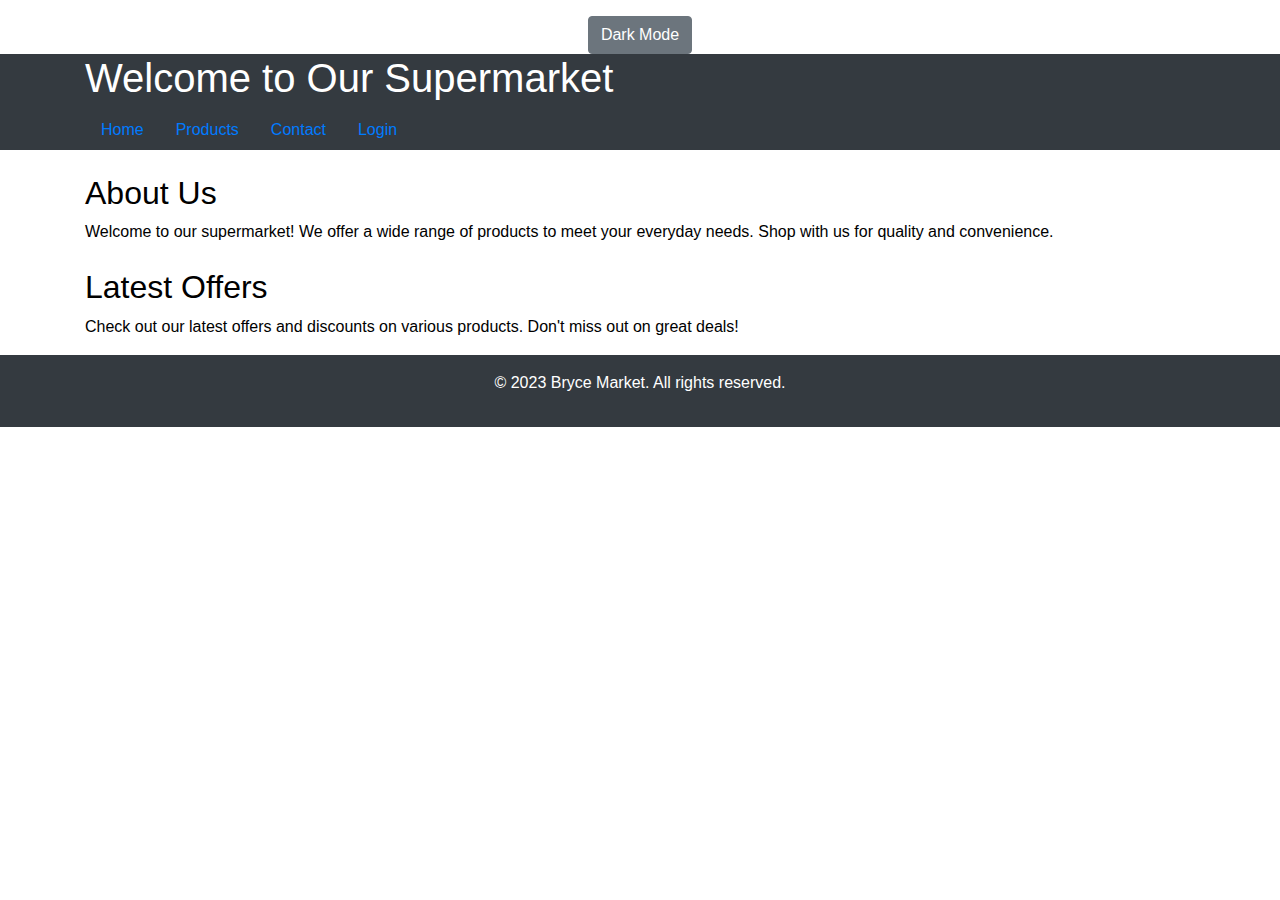
==== Front/index.html @ 56aa8aee "first commit" ====
<!DOCTYPE html>
<html>
<head>
    <title>Bryce Market</title>
    <!-- Include Bootstrap CSS -->
    <link rel="stylesheet" href="https://maxcdn.bootstrapcdn.com/bootstrap/4.5.2/css/bootstrap.min.css">
    <!-- Include custom CSS for dark mode -->
    <link rel="stylesheet" href="styles.css">
</head>
<body onload="Init()">
    <div class="text-center mt-3">
        <button id="darkModeButton" class="btn btn-secondary">Dark Mode</button>
    </div>
    
    <header class="bg-dark text-white">
        <div class="container">
            <h1>Welcome to Our Supermarket</h1>
            <nav>
                <ul class="nav">
                    <li class="nav-item">
                        <a class="nav-link" href="index.html">Home</a>
                    </li>
                    <li class="nav-item">
                        <a class="nav-link" href="products.html">Products</a>
                    </li>
                    <li class="nav-item">
                        <a class="nav-link" href="contact.html">Contact</a>
                    </li>
                    <li class="nav-item">
                        <a class="nav-link" href="login.html">Login</a>
                    </li>
                </ul>
            </nav>
        </div>
    </header>
    
    <section class="container mt-4">
        <h2>About Us</h2>
        <p>Welcome to our supermarket! We offer a wide range of products to meet your everyday needs. Shop with us for quality and convenience.</p>
    </section>
    
    <section class="container mt-4">
        <h2>Latest Offers</h2>
        <p>Check out our latest offers and discounts on various products. Don't miss out on great deals!</p>
    </section>
    
    <footer class="bg-dark text-white text-center py-3">
        <p>&copy; 2023 Bryce Market. All rights reserved.</p>
    </footer>
    
    <!-- Include Bootstrap JS and jQuery -->
    <script src="https://code.jquery.com/jquery-3.5.1.slim.min.js"></script>
    <script src="https://cdn.jsdelivr.net/npm/@popperjs/core@2.5.3/dist/umd/popper.min.js"></script>
    <script src="https://maxcdn.bootstrapcdn.com/bootstrap/4.5.2/js/bootstrap.min.js"></script>
    
    <script>
        function toggleDarkMode() {
            const body = document.body;
            body.classList.toggle("dark-mode");
            // Toggle button color
            const darkModeButton = document.getElementById("darkModeButton");
            if (darkModeButton.classList.contains("btn-secondary")) {
                darkModeButton.classList.replace("btn-secondary", "btn-primary");
                darkModeButton.innerText = "Normal Mode"
            } else {
                darkModeButton.classList.replace("btn-primary", "btn-secondary");
                darkModeButton.innerText = "Dark Mode"
            }
        }

        const darkModeButton = document.getElementById("darkModeButton");
        darkModeButton.addEventListener("click", toggleDarkMode);

        function DarkMode() {
            const darkmode = localStorage.getItem("darkmode")
            if (darkmode === "true") {
                const body = document.body;
                body.classList.toggle("dark-mode");
                const darkModeButton = document.getElementById("darkModeButton");
                if (darkModeButton.classList.contains("btn-secondary")) {
                    darkModeButton.classList.replace("btn-secondary", "btn-primary");
                    darkModeButton.innerText = "Normal Mode"
                } else {
                    darkModeButton.classList.replace("btn-primary", "btn-secondary");
                    darkModeButton.innerText = "Dark Mode"
                }
            }
        }
        
        function Init(){            
            DarkMode()
            let user = sessionStorage.getItem("user")
            if (user){
                
            }
        }
    </script>
</body>
</html>
---- Front/styles.css ----
/* styles.css */

body {
    background-color: #ffffff;
    color: #000000;
}

/* Dark mode styles */
body.dark-mode {
    background-color: #121212;
    /* Change this to your desired dark background color */
    color: #ffffff;
    /* Change this to your desired dark text color */
}

/* Add styles for other elements in both light and dark modes as needed */
/* For example, update the header background color */
header {
    background-color: #343a40;
    /* Change this to your desired header background color */
}

.dark-mode {
    background-color: #333;
    color: #fff;
}

.dark-mode a {
    color: #55a1ff;
}

.dark-mode .card-header {
    background-color: #333;
    color: #fff !important;
    /* Set the text color to white in dark mode */
}


.dark-mode .card-body {
    color: #ffffff !important;
    /* Set the text color to white in dark mode */
    background-color: #333;
}


.dark-mode .card {
    background-color: #333;
}

.dark-mode .card-header {
    background-color: #333;
}

.dark-mode .list-group-item {
    background-color: #161616;
}
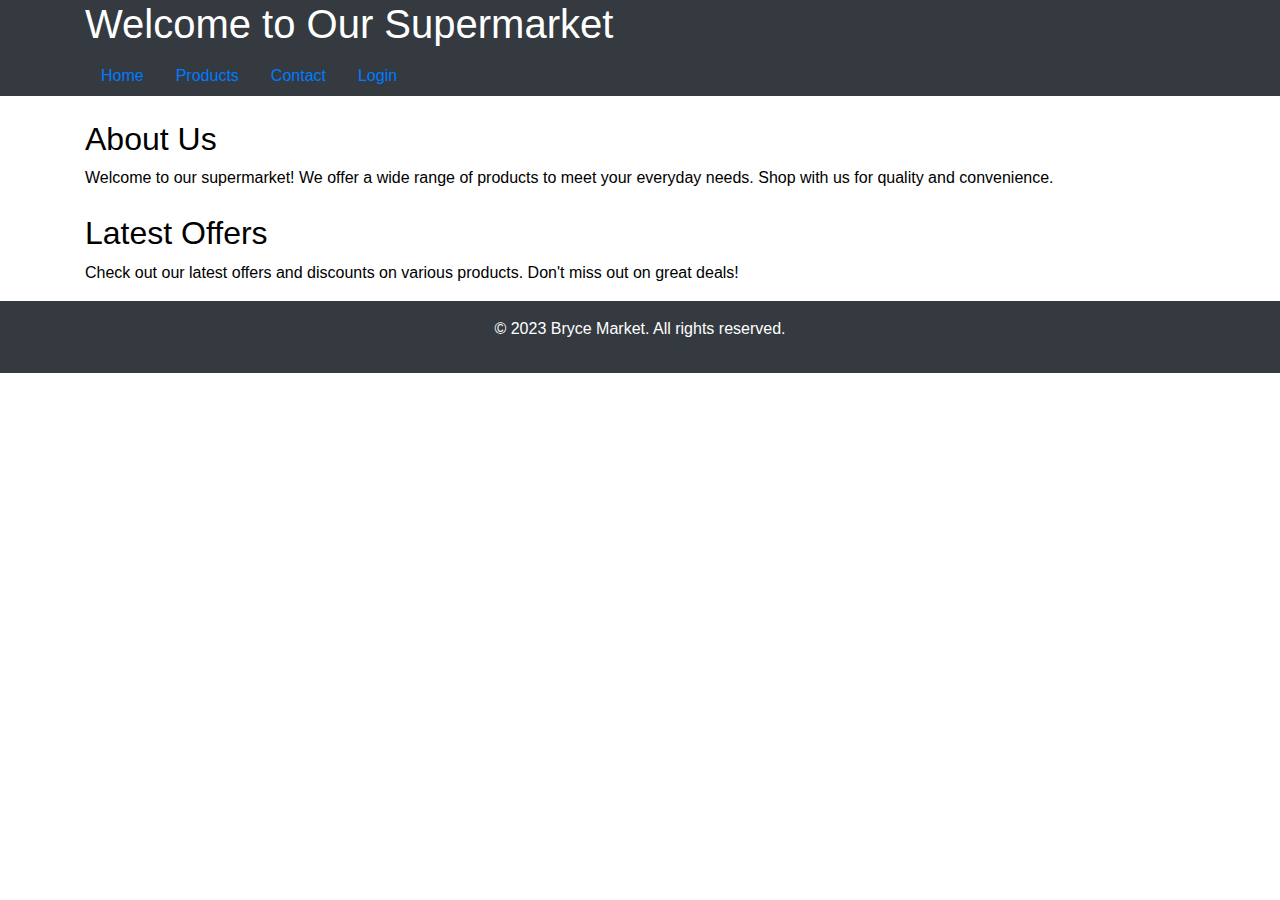
==== commit c91af56a: "Some small changes in the ui, added an option for the user to change his profile image, fullname, gr" ====
--- a/Front/index.html
+++ b/Front/index.html
@@ -7,16 +7,14 @@
     <!-- Include custom CSS for dark mode -->
     <link rel="stylesheet" href="styles.css">
 </head>
-<body onload="Init()">
-    <div class="text-center mt-3">
-        <button id="darkModeButton" class="btn btn-secondary">Dark Mode</button>
-    </div>
-    
+<body>
     <header class="bg-dark text-white">
+        <a id ="userpicture" class="navbar-brand" href="profile.html" style="display: none;">
+        </a>
         <div class="container">
             <h1>Welcome to Our Supermarket</h1>
             <nav>
-                <ul class="nav">
+                <ul class="nav" id="mainnav">
                     <li class="nav-item">
                         <a class="nav-link" href="index.html">Home</a>
                     </li>
@@ -26,7 +24,7 @@
                     <li class="nav-item">
                         <a class="nav-link" href="contact.html">Contact</a>
                     </li>
-                    <li class="nav-item">
+                    <li class="nav-item" id = "loginnav">
                         <a class="nav-link" href="login.html">Login</a>
                     </li>
                 </ul>
@@ -52,48 +50,6 @@
     <script src="https://code.jquery.com/jquery-3.5.1.slim.min.js"></script>
     <script src="https://cdn.jsdelivr.net/npm/@popperjs/core@2.5.3/dist/umd/popper.min.js"></script>
     <script src="https://maxcdn.bootstrapcdn.com/bootstrap/4.5.2/js/bootstrap.min.js"></script>
-    
-    <script>
-        function toggleDarkMode() {
-            const body = document.body;
-            body.classList.toggle("dark-mode");
-            // Toggle button color
-            const darkModeButton = document.getElementById("darkModeButton");
-            if (darkModeButton.classList.contains("btn-secondary")) {
-                darkModeButton.classList.replace("btn-secondary", "btn-primary");
-                darkModeButton.innerText = "Normal Mode"
-            } else {
-                darkModeButton.classList.replace("btn-primary", "btn-secondary");
-                darkModeButton.innerText = "Dark Mode"
-            }
-        }
-
-        const darkModeButton = document.getElementById("darkModeButton");
-        darkModeButton.addEventListener("click", toggleDarkMode);
-
-        function DarkMode() {
-            const darkmode = localStorage.getItem("darkmode")
-            if (darkmode === "true") {
-                const body = document.body;
-                body.classList.toggle("dark-mode");
-                const darkModeButton = document.getElementById("darkModeButton");
-                if (darkModeButton.classList.contains("btn-secondary")) {
-                    darkModeButton.classList.replace("btn-secondary", "btn-primary");
-                    darkModeButton.innerText = "Normal Mode"
-                } else {
-                    darkModeButton.classList.replace("btn-primary", "btn-secondary");
-                    darkModeButton.innerText = "Dark Mode"
-                }
-            }
-        }
-        
-        function Init(){            
-            DarkMode()
-            let user = sessionStorage.getItem("user")
-            if (user){
-                
-            }
-        }
-    </script>
+    <script src="scripts/settings.js"></script>
 </body>
 </html>
--- a/Front/styles.css
+++ b/Front/styles.css
@@ -42,7 +42,6 @@
     background-color: #333;
 }
 
-
 .dark-mode .card {
     background-color: #333;
 }
@@ -51,6 +50,48 @@
     background-color: #333;
 }
 
+.dark-mode .modal-header {
+    color: #ffffff !important;
+    /* Set the text color to white in dark mode */
+    background-color: #333;
+}
+
+.dark-mode .modal-content {
+    background-color: #333; /* Dark background color */
+    color: #fff; /* Light text color */
+    /* Add more styles as needed */
+}
+
+.dark-mode .modal-body {
+    color: #ffffff !important;
+    /* Set the text color to white in dark mode */
+    background-color: #333;
+}
+
+
+
+
+
+
 .dark-mode .list-group-item {
     background-color: #161616;
+}
+
+
+
+.navbar {
+    background-color: #f8f9fa; /* Light background color */
+    color: #000000; /* Light text color */
+}
+
+/* Dark mode styles */
+.dark-mode .navbar {
+    background-color: #343a40; /* Dark background color */
+    color: #ffffff; /* Dark text color */
+}
+
+.shorter-button {
+    height: 25px; /* Adjust the height as needed */
+    display: flex;
+    align-items: center;
 }